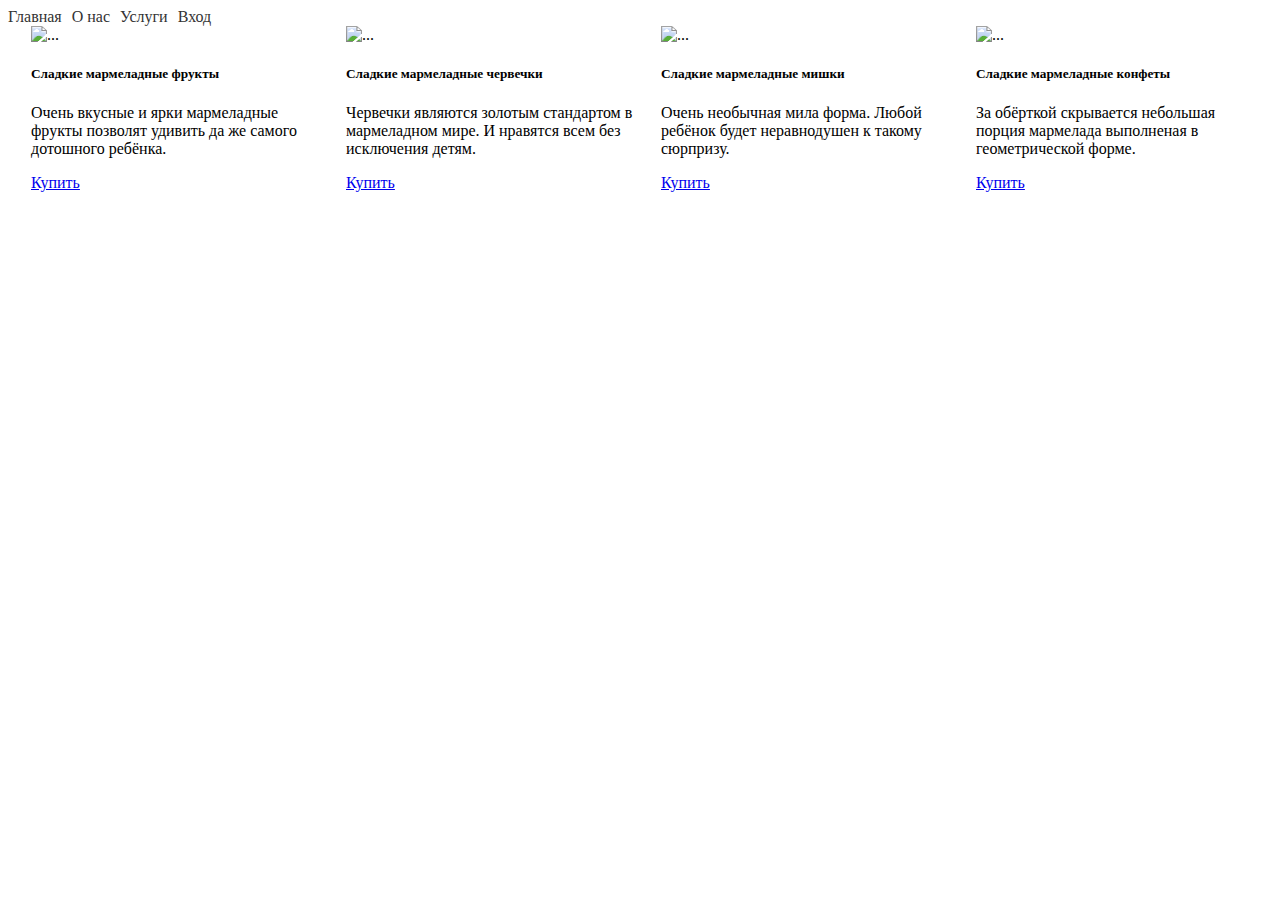
==== index.html @ e5248b4f "Сайт стилизованные под магазин продающий мармелад со своим входом реализованным только в формате сти" ====
<!DOCTYPE html>
<html lang="en">
<head>
    <meta charset="UTF-8">
    <meta name="viewport" content="width=device-width, initial-scale=1.0">
    <link rel="stylesheet" href="style.css">
    <link href="https://cdn.jsdelivr.net/npm/bootstrap@5.3.0/dist/css/bootstrap.min.css" rel="stylesheet" integrity="sha384-9ndCyUaIbzAi2FUVXJi0CjmCapSmO7SnpJef0486qhLnuZ2cdeRhO02iuK6FUUVM" crossorigin="anonymous">
    
    <title>Главная</title>
</head>
<header>
    <header>
        <nav>
            <ul>
                <li><a href="index.html">Главная</a></li>
                <li><a href="#">О нас</a></li>
                <li><a href="#">Услуги</a></li>
                <li><a href="logining.html">Вход</a></li>
            </ul>
        </nav>
</header>
<body>
    <div class="my-margin-left">
        <div class="card" style="width: 18rem;">
            <img src="https://ie.wampi.ru/2023/07/03/imgonline-com-ua-Blur-m69ftlYgnH.jpg" class="card-img-top" alt="...">
            <div class="card-body">
                <h5 class="card-title">Сладкие мармеладные фрукты</h5>
                <p class="card-text">Очень вкусные и ярки мармеладные фрукты позволят удивить да же самого дотошного ребёнка.</p>
                <a href="#" class="btn btn-success">Купить</a>
            </div>
        </div>
    </div>
    <div class="my-margin-left">
        <div class="card" style="width: 18rem;">
            <img src="https://ic.wampi.ru/2023/07/03/imgonline-com-ua-Blur-hD9TuL4vMq.jpg" class="card-img-top" alt="...">
            <div class="card-body">
                <h5 class="card-title">Сладкие мармеладные червечки</h5>
                <p class="card-text">Червечки являются золотым стандартом в мармеладном мире. И нравятся всем без исключения детям.</p>
                <a href="#" class="btn btn-success">Купить</a>
            </div>
        </div>
    </div>
    <div class="my-margin-left">
        <div class="card" style="width: 18rem;">
            <img src="https://im.wampi.ru/2023/07/03/11484707_l-e1525916946909.jpg" class="card-img-top" alt="...">
            <div class="card-body">
                <h5 class="card-title">Сладкие мармеладные мишки</h5>
                <p class="card-text">Очень необычная мила форма. Любой ребёнок будет неравнодушен к такому сюрпризу.</p>
                <a href="#" class="btn btn-success">Купить</a>
            </div>
        </div>
    </div>
    <div class="my-margin-left">
        <div class="card" style="width: 18rem;">
            <img src="https://im.wampi.ru/2023/07/03/1614589972_29-p-konfeti-na-belom-fone-54.png" class="card-img-top" alt="...">
            <div class="card-body">
                <h5 class="card-title">Сладкие мармеладные конфеты</h5>
                <p class="card-text">За обёрткой скрывается небольшая порция мармелада выполненая в геометрической форме.</p>
                <a href="#" class="btn btn-success">Купить</a>
            </div>
        </div>
    </div>
</body>
</html>
---- style.css ----
.my-margin-left {
    margin-left: 23px;
    display: inline-block;
}

nav ul {
    display: flex;
    list-style: none;
    padding: 0;
    margin: 0;
  }
  
  nav ul li {
    margin-right: 10px;
  }
  
  nav ul li a {
    text-decoration: none;
    color: #333;
  }
  

.center-panel {  /* Централизация панели регистрации/логининга */
    display: flex;
    justify-content: center;
    align-items: center;
    height: 100vh;
}

h1 {
    text-align: center;
    margin-top: 10px;
}

.rounded-border {
    border: 1px solid #383838;
    border-radius: 10px;
    padding: 20px;
}
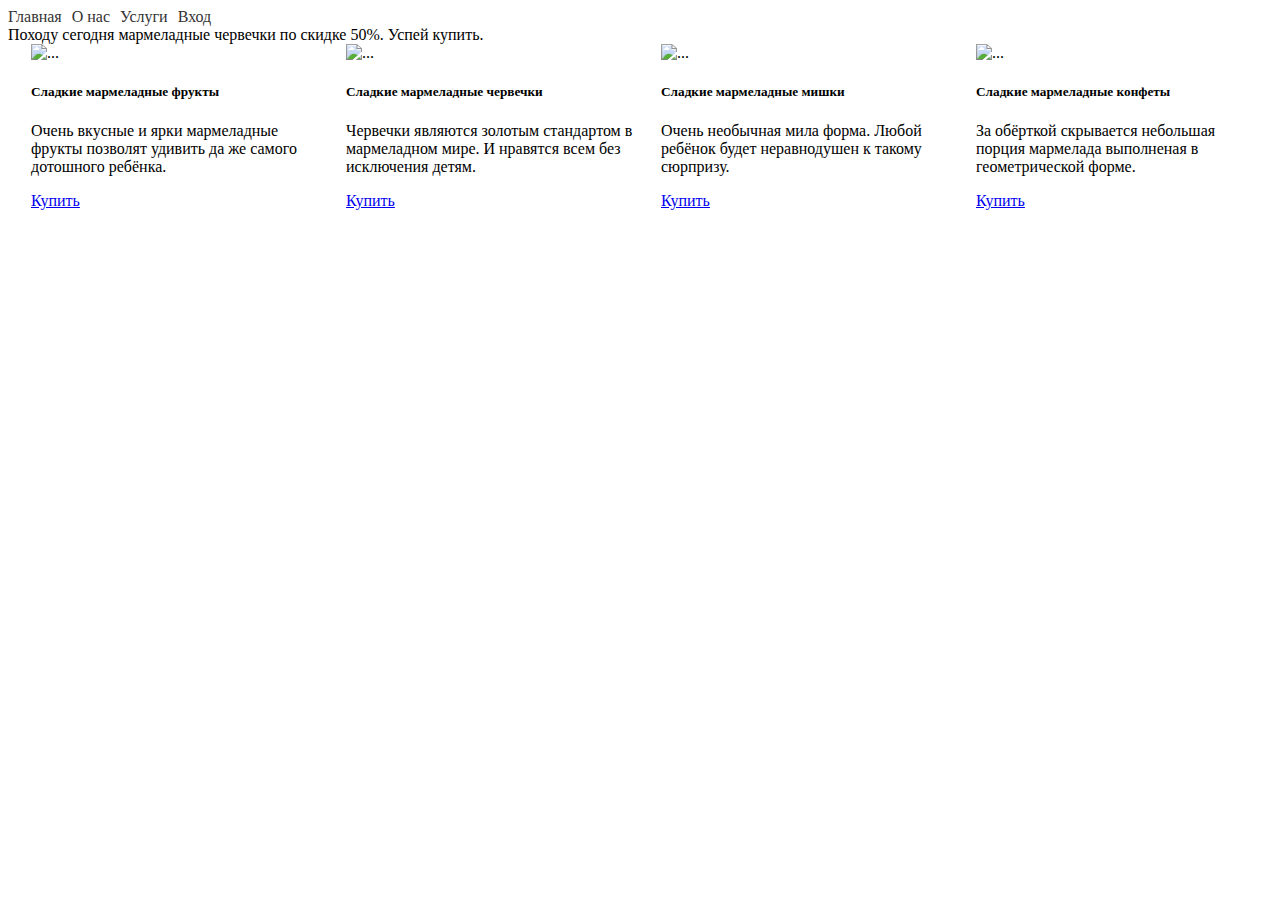
==== commit 65456e96: "Сайт стилизованные под магазин продающий мармелад со своим входом реализованным только в формате сти" ====
--- a/index.html
+++ b/index.html
@@ -19,6 +19,11 @@
             </ul>
         </nav>
 </header>
+
+
+<div class="alert alert-success" role="alert">
+    Походу сегодня мармеладные червечки по скидке 50%. Успей купить.
+  </div>
 <body>
     <div class="my-margin-left">
         <div class="card" style="width: 18rem;">
--- a/style.css
+++ b/style.css
@@ -37,4 +37,8 @@
     border-radius: 10px;
     padding: 20px;
 }
-  +  
+
+.callout-info {
+    border-left-color: rgb(2, 202, 2);
+}
